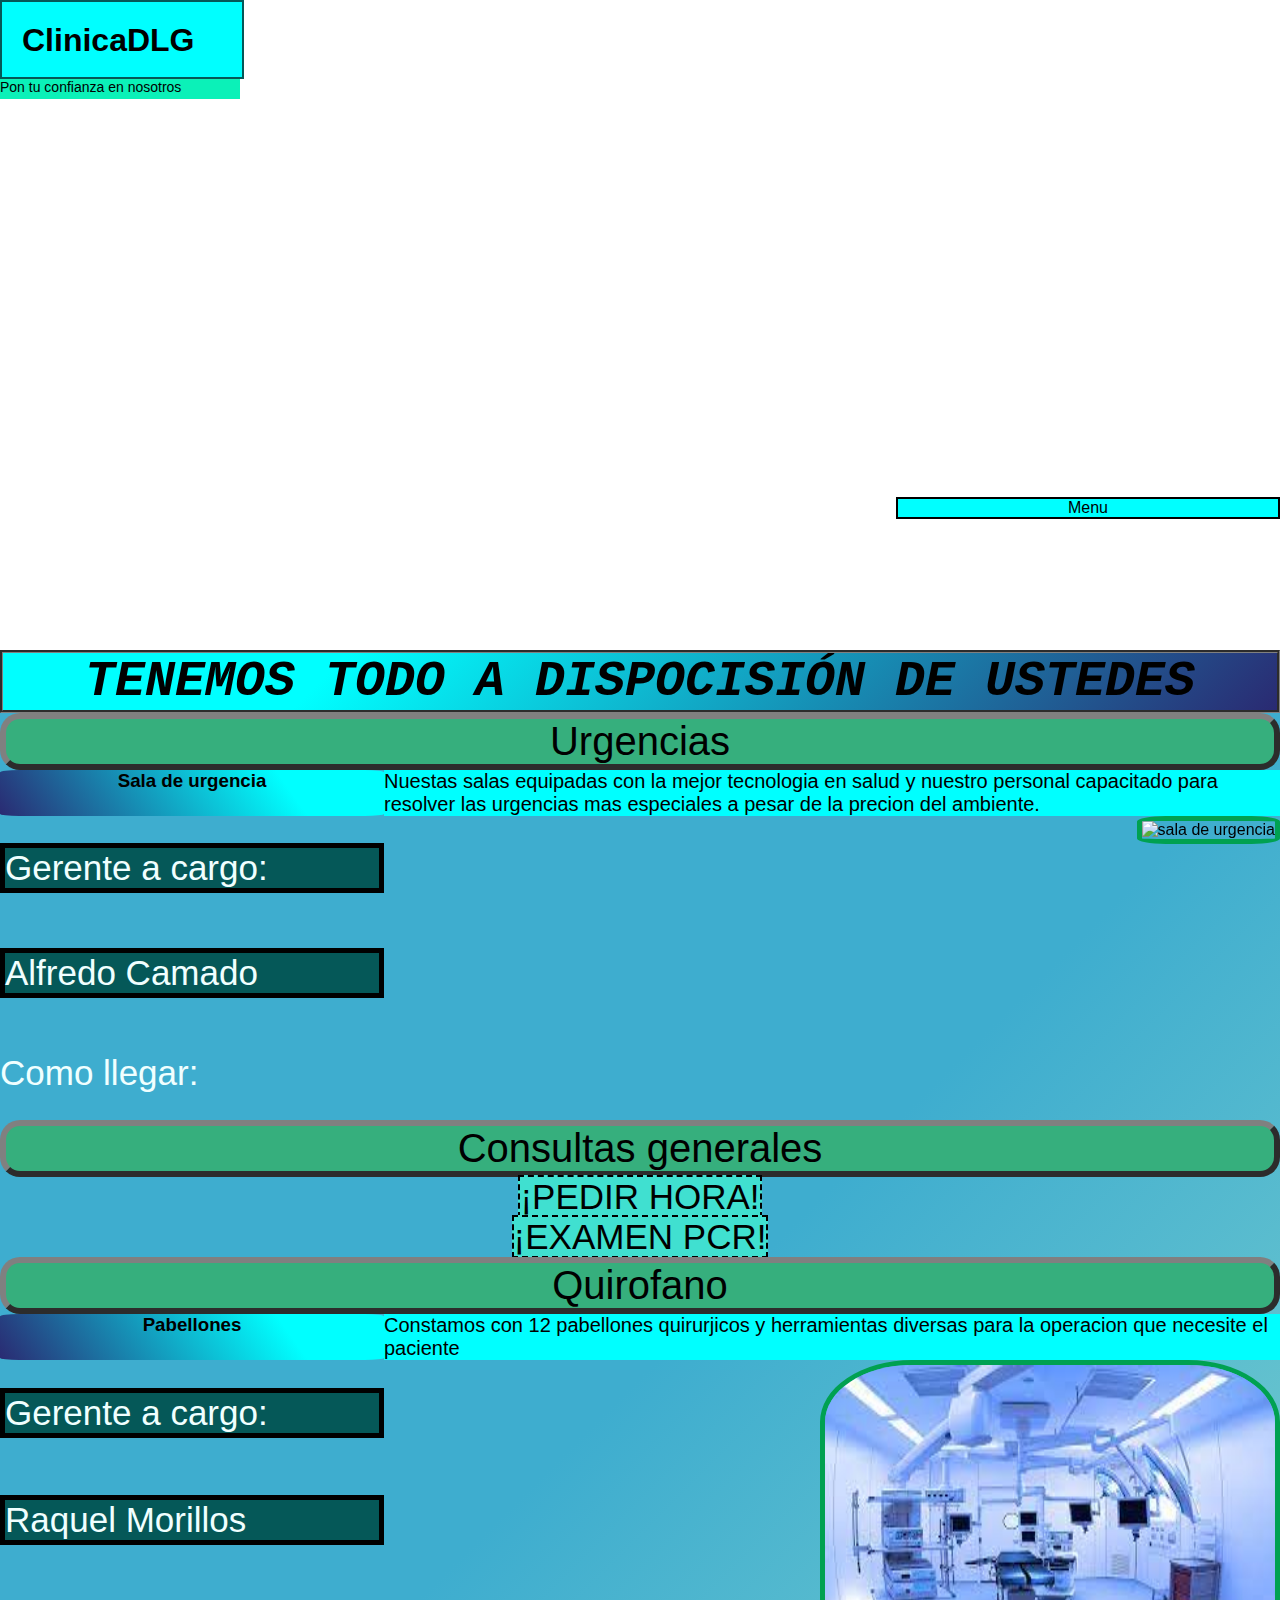
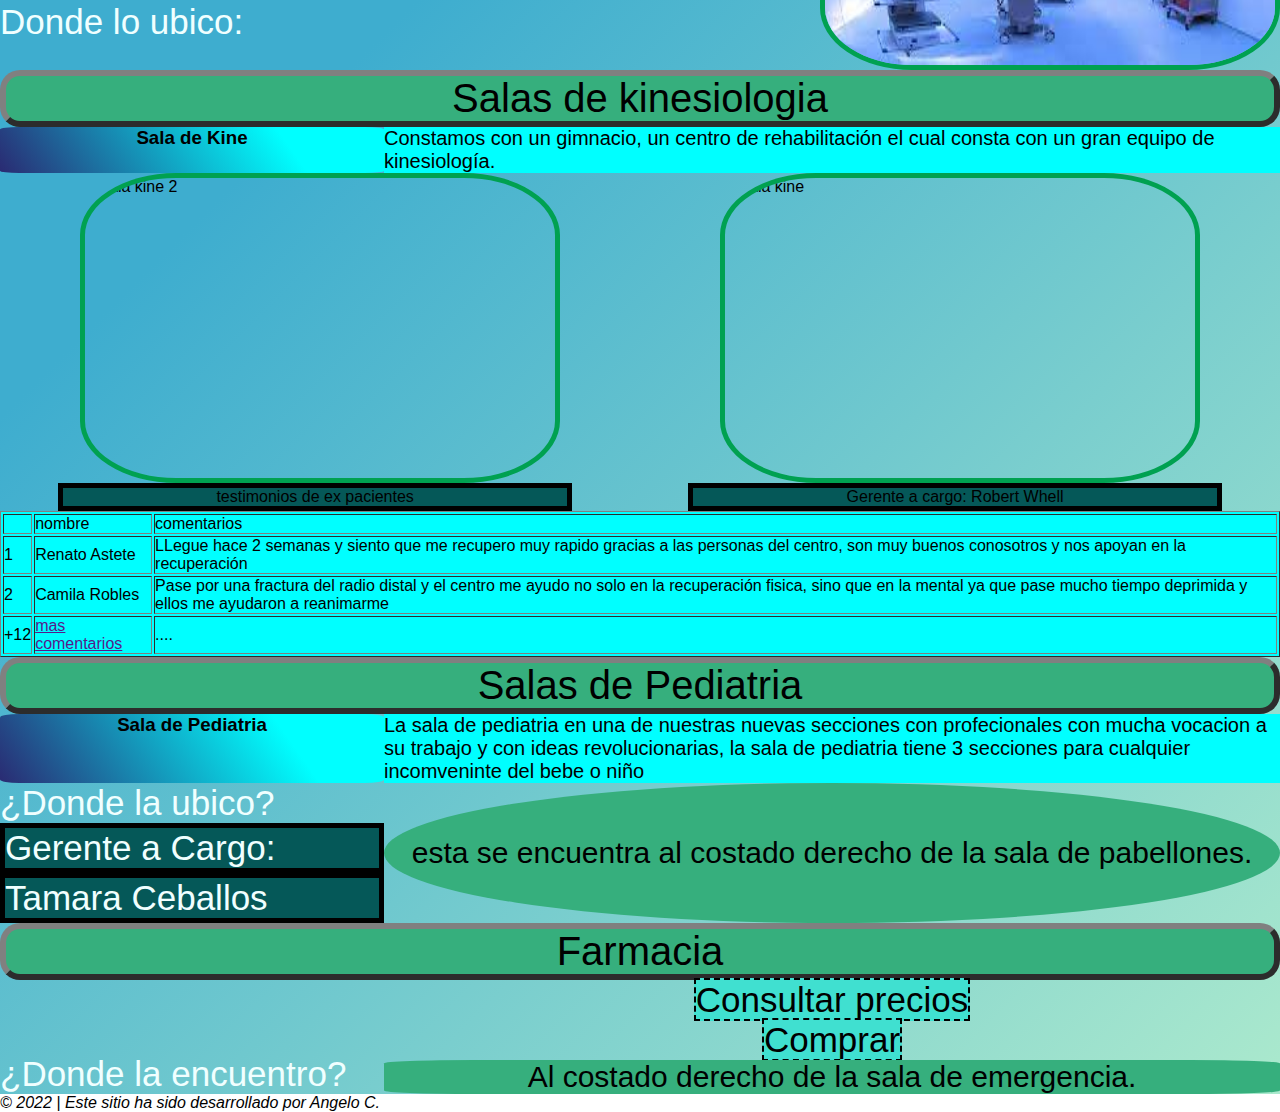
==== index.html @ a5e60bb6 "arreglando error3" ====
<!DOCTYPE html>
<html lang="en">

<head>
    <meta charset="UTF-8">
    <meta http-equiv="X-UA-Compatible" content="IE=edge">
    <meta name="viewport" content="width=device-width, initial-scale=1.0">
    <title>ClinicaDLG</title>
    <link rel="stylesheet" href="./Estilos/Estilos.css"
</head>

<body>
    <header class="fondoInicio">
        <h1>ClinicaDLG</h1>
        <p>Pon tu confianza en nosotros</p>
        <!---menu principal-->
        <nav>
            <ul id="colorMenu">
                <li class="colorAquamarine">Menu
                    <ul class="colorAquamarine">
                        <li><a href="./index.html" class="sacarLineas">INICIO</a></li>
                        <li><a href="./Paginas/contactos.html" class="sacarLineas">CONTACTOS</a></li>
                        <li><a href="./Paginas/agendar-hora.html" class="sacarLineas">AGENDAR HORA MEDICA</a></li>
                        <li><a href="./Paginas/mas-sobre-nosotros.html" class="sacarLineas">MAS SOBRE LA CLINICA</a>
                        </li>
                        <li><a href="./Paginas/farmacia-y-precios.html" class="sacarLineas">FARMACEUTICA Y
                                PRECIOS</a></li>
                    </ul>
                </li>
            </ul>
        </nav>
    </header>
    <h2>TENEMOS TODO A DISPOCISIÓN DE USTEDES</h2>
    <main class="mainGrids">

                <span class="centros" id="encabezado">Urgencias</span>
                <h3 id="descripcion">Sala de urgencia</h3>
                <article id="personas">Nuestas salas equipadas con la mejor tecnologia en salud y nuestro personal capacitado para resolver las
                 urgencias mas especiales a pesar de la precion del ambiente.</article>
                
                <ul id="parrafo">
                    <li class="destacados">Gerente a cargo:</li>
                    <ul>
                        <li class="destacados">Alfredo Camado</li>
                    </ul>
                    <p >Como llegar:</p>
                </ul>
                <ul id="contenido">
                    <li><img src="https://www.paint.org/wp-content/uploads/2020/07/JULY20_Hospital-AdobeStock_255015204_Credit-marsea.jpg"
                        alt="sala de urgencia" width="400" height="300"></li>
                        <li><iframe
                        src="https://www.google.com/maps/embed?pb=!1m18!1m12!1m3!1d3518.8911855816223!2d153.40452541079188!3d-28.11934638695799!2m3!1f0!2f0!3f0!3m2!1i1024!2i768!4f13.1!3m3!1m2!1s0x0%3A0x1fb3da3646fd7c09!2zMjjCsDA3JzA5LjciUyAxNTPCsDI0JzI0LjAiRQ!5e0!3m2!1ses!2scl!4v1643145950358!5m2!1ses!2scl"
                        width="400" height="300" style="border:0;" allowfullscreen="" loading="lazy"></iframe></li>
                </ul>
            <span class="centros" id="encabezado2">Consultas generales</span>
            <ul id="contenido2">
                <li class="alinear"><a href="./paginas-web/agendar-hora.html" class="sacarLineas2">¡PEDIR HORA!</a></li>
                <li class="alinear"><a href="./paginas-web/examenesPCR.html" class="sacarLineas2">¡EXAMEN PCR!</a></li>
            </ul>
            <span class="centros" id="encabezado3">Quirofano</span>
            
                <h3 id="descripcion3">Pabellones</h3>
                <article id="personas3">Constamos con 12 pabellones quirurjicos y herramientas diversas para la operacion que necesite el
                paciente</article>
            <ul id="parrafo3">
                <li class="destacados">Gerente a cargo:</li>
                    <ul>
                         <li class="destacados">Raquel Morillos</li>
                    </ul>
                
                <span>Donde lo ubico:</span>
            </ul>
            <ul id="contenido3">
                <img src="./Fuentes_Imagenes/quirofano.png" alt="Quirofano" width="450" height="300">
                
                <iframe
                    src="https://www.google.com/maps/embed?pb=!1m18!1m12!1m3!1d3518.870972789252!2d153.4042149505138!3d-28.119962251315517!2m3!1f0!2f0!3f0!3m2!1i1024!2i768!4f13.1!3m3!1m2!1s0x0%3A0xe879a691892536d3!2zMjjCsDA3JzExLjkiUyAxNTPCsDI0JzIzLjEiRQ!5e0!3m2!1ses!2scl!4v1643147171678!5m2!1ses!2scl"
                    width="400" height="300" style="border:0;" allowfullscreen="" loading="lazy"></iframe>

            </ul>
            <span class="centros" id="encabezado4">Salas de kinesiologia</span> 
            
                <h3 id="decripcion4">Sala de Kine</h3>
                <article id="personas4">Constamos con un gimnacio, un centro de rehabilitación el cual consta con un gran equipo de
                kinesiología.</article>
                <ul id="contenido4">
                    <img src="https://encrypted-tbn0.gstatic.com/images?q=tbn:ANd9GcQmyXYmVH_eN32grLqUB4MfionyhhUzba_grw&usqp=CAU"
                        alt="sala kine" width="470" height="300">
                    <img src="https://encrypted-tbn0.gstatic.com/images?q=tbn:ANd9GcQICpiOuoZbo9V3OL02ICLgoBtypxlWpApBXw&usqp=CAU"
                        alt="sala kine 2" width="470" height="300">
                    <p id="pading" class="destacados">Gerente a cargo:
                            <span>Robert Whell</span></p>
                    <p id="pading" class="destacados">testimonios de ex pacientes</p>
                    
                    <table border="1" class="colorAquamarine">
                        <tr>
                            <td></td>
                            <td>nombre</td>
                            <td>comentarios</td>
                        </tr>
                        <tr>
                            <td>1</td>
                            <td>Renato Astete</td>
                            <td>LLegue hace 2 semanas y siento que me recupero muy rapido gracias a las personas del centro,
                                son
                                muy buenos conosotros
                                y nos apoyan en la recuperación</td>
                        </tr>
                        <tr>
                            <td>2</td>
                            <td>Camila Robles</td>
                            <td>Pase por una fractura del radio distal y el centro me ayudo no solo en la recuperación
                                fisica,
                                sino que
                                en la mental ya que pase mucho tiempo deprimida y ellos me ayudaron a reanimarme</td>
                        </tr>
                        <tr>
                            <td>+12</td>
                            <td><a href="">mas comentarios</a></td>
                            <td>....</td>
                        </tr>
                    </table>
                </ul>
            <span class="centros" id="encabezado5">Salas de Pediatria</span>
            
                <h3 id="descripcion5">Sala de Pediatria</h3>
                <ul id="parrafo5"><span>¿Donde la ubico?</span>
                    <span class="destacados">Gerente a Cargo:</span>
                            <p class="destacados">Tamara Ceballos</p>
                </ul>
                <aticle id="personas5">La sala de pediatria en una de nuestras nuevas secciones con profecionales con mucha vocacion a su
                trabajo y
                con ideas revolucionarias,
                la sala de pediatria tiene 3 secciones para cualquier incomveninte del bebe o niño</aticle>
            <ul id="contenido5">   
                <li>esta se encuentra al costado derecho de la sala de pabellones.</li>
            </ul>
            <span class="centros" id="encabezado6">Farmacia</span>
                <span id="parrafo6">¿Donde la encuentro?</span>
            <ul id="contenido6">
                <li class="alinear"><a href="./paginas-web/farmacias-y-precios.html" class="sacarLineas2">Consultar
                        precios</a></li>
                <li class="alinear"><a href="./paginas-web/farmacias-y-precios.html" class="sacarLineas2">Comprar</a>
                </li>
                <li class="fondoVerde">Al costado derecho de la sala de emergencia.</li>
            </ul>
    </main>
    <footer>
        <em>© 2022 | Este sitio ha sido desarrollado por Angelo C.</em>
    </footer>

</body>

</html>
---- Estilos/Estilos.css ----
/*Generales*/
*{
    font-family: sans-serif;
    margin: 0;

    padding: 0;
}
@font-face{
    font-family: Candylicious, cursive, sans-serif;
    src: url(./Fuentes/candylicious.zip) 
}
/*Media queries*/
/*DESCKTOP*/
@media (min-width: 1024px){
    .mainGrids{
    background-color: #abe9cd;
    background-image: linear-gradient(315deg, #abe9cd 0%, #3eadcf 60%);
    display:grid;
    grid-template-areas: 
    "cabeza      cabeza     cabeza"
    "area        texto      texto"
    "base        contenido  contenido"
    "cabeza2     cabeza2    cabeza2"
    "contenido2  contenido2 contenido2"
    "cabeza3     cabeza3    cabeza3"
    "area3       texto3     texto3"
    "base3       contenido3 contenido3"
    "cabeza4     cabeza4    cabeza4"
    "area4       texto4     texto4"
    "contenido4  contenido4 contenido4"
    "cabeza5     cabeza5    cabeza5"
    "area5       texto5     texto5"
    "base5       contenido5 contenido5"
    "cabeza6     cabeza6    cabeza6"
    "base6       contenido6 contenido6"
    ;
    grid-template-columns: 30% 40% 30%;
    grid-template-rows:      auto
}
#encabezado{
    grid-area:cabeza;}
#descripcion{
    grid-area:area;
}
#parrafo{
    grid-area:base;
    list-style-type: none;
    display: flex;
    flex-direction: column;
    justify-content: space-around;
    color: azure;
    font-size: 35px;}
#personas{
    grid-area:texto;
    font-size: 20px;
    background-color: #00ffff;
    font-family: 'Franklin Gothic Medium', 'Arial Narrow', Arial, sans-serif;
    
    }
#contenido{
    grid-area:contenido;
    list-style-type: none;
    display: flex;
    flex-flow: row-reverse;
}  
/* fila 2*/
#encabezado2{
    grid-area:cabeza2;}
#contenido2{
    grid-area:contenido2;
    }
/*fila 3*/
#encabezado3{
    grid-area:cabeza3;}
#descripcion3{
    grid-area:area3;}
#parrafo3{
    grid-area:base3;
    list-style-type: none;
    display: flex;
    flex-direction: column;
    justify-content: space-around;
    color: azure;
    font-size: 35px;}
#personas3{
    grid-area:texto3;
    font-size: 20px;
    background-color: #00ffff;
    font-family: 'Franklin Gothic Medium', 'Arial Narrow', Arial, sans-serif;}
#contenido3{
    grid-area:contenido3;
    list-style-type: none;
    display: flex;
    flex-flow: row-reverse}
/*fila 4 */
#encabezado4{
    grid-area:cabeza4;}
#descripcion4{
    grid-area:area4;}
#personas4{
    grid-area:texto4;
    font-size: 20px;
    background-color: #00ffff;
    font-family: 'Franklin Gothic Medium', 'Arial Narrow', Arial, sans-serif;}
#contenido4{
    grid-area:contenido4;
    display: flex;
    flex-flow: row-reverse wrap;
    justify-content: space-around;}
/* fila 5 */
#encabezado5{
    grid-area:cabeza5;}
#descripcion5{
    grid-area:area5;}
#parrafo5{
    grid-area:base5;
    list-style-type: none;
    display: flex;
    flex-direction: column;
    justify-content: space-around;
    color: azure;
    font-size: 35px;
}
#personas5{
    grid-area:texto5;
    font-size: 20px;
    background-color: #00ffff;
    font-family: 'Franklin Gothic Medium', 'Arial Narrow', Arial, sans-serif;}
#contenido5{
    grid-area:contenido5;
    display: flex;
    justify-content:center;
    background-color: #36af7d;
    font-size: 30px;
    border-radius: 50%;
    align-items: center;
    list-style-type: none;}
/* fila 6 */
#encabezado6{
    grid-area:cabeza6;}
#parrafo6{
    grid-area:base6;
    display: flex;
    align-items: flex-end;
    color: azure;
    font-size: 35px;}
#contenido6{
     grid-area:contenido6;
     display: flex;
     flex-flow: column;
     justify-content:center;
     list-style-type: none;
    text-align: center;}}
                /**********TABLET**************/
@media (min-width: 481px) and (max-width: 1023px){
    .mainGrids{
        background-color: #abe9cd;
        background-image: linear-gradient(315deg, #abe9cd 0%, #3eadcf 60%);
        display:grid;
        grid-template-areas:
            "cabeza     cabeza"
            "area       texto"
            "base       contenido"
            "cabeza2    cabeza2"
            "contenido2 contenido2"
            "cabeza3    cabeza3"
            "area3      texto3"
            "base3      contenido3"
            "cabeza4    cabeza4"
            "area4      texto4"
            "contenido4 contenido4"
            "cabeza5    cabeza5"
            "area5      texto5"
            "base5      contenido5"
            "cabeza6    cabeza6"
            "base6      contenido6"
        ;
        grid-template-columns: 40% 60%;
        grid-template-rows:    auto
    }
    /* fila 1*/
    #encabezado{
        grid-area:cabeza;}
    #descripcion{
        grid-area:area;
    }
    #parrafo{
        grid-area:base;
        list-style-type: none;
        display: flex;
        flex-direction: column;
        justify-content: space-around;
        color: azure;
        font-size: 35px;}
    #personas{
        grid-area:texto;
        font-size: 20px;
        background-color: #00ffff;
        font-family: 'Franklin Gothic Medium', 'Arial Narrow', Arial, sans-serif;
        
        }
    #contenido{
        grid-area:contenido;
        list-style-type: none;
        display: flex;
        flex-flow: column;
    }  
    /* fila 2*/
    #encabezado2{
        grid-area:cabeza2;}
    #contenido2{
        grid-area:contenido2;
        }
    /*fila 3*/
    #encabezado3{
        grid-area:cabeza3;}
    #descripcion3{
        grid-area:area3;}
    #parrafo3{
        grid-area:base3;
        list-style-type: none;
        display: flex;
        flex-direction: column;
        justify-content: space-around;
        color: azure;
        font-size: 35px;}
    #personas3{
        grid-area:texto3;
        font-size: 20px;
        background-color: #00ffff;
        font-family: 'Franklin Gothic Medium', 'Arial Narrow', Arial, sans-serif;}
    #contenido3{
        grid-area:contenido3;
        list-style-type: none;
        display: flex;
        flex-flow: column;
        align-items: center;}
    /*fila 4 */
    #encabezado4{
        grid-area:cabeza4;}
    #descripcion4{
        grid-area:area4;}
    #personas4{
        grid-area:texto4;
        font-size: 20px;
        background-color: #00ffff;
        text-align: center;
        font-family: 'Franklin Gothic Medium', 'Arial Narrow', Arial, sans-serif;}
    #contenido4{
        grid-area:contenido4;
        display: flex;
        flex-flow: column;
        justify-content: center ;
        align-items: center;}
    /* fila 5 */
    #encabezado5{
        grid-area:cabeza5;}
    #descripcion5{
        grid-area:area5;}
    #parrafo5{
        grid-area:base5;
        list-style-type: none;
        display: flex;
        flex-direction: column-reverse;
        color: azure;
        font-size: 35px;
    }
    #personas5{
        grid-area:texto5;
        font-size: 20px;
        background-color: #00ffff;
        text-align: center;
        font-family: 'Franklin Gothic Medium', 'Arial Narrow', Arial, sans-serif;}
    #contenido5{
        grid-area:contenido5;
        display: flex;
        justify-content:center;
        background-color: #36af7d;
        font-size: 25px;
        border-radius: 50%;
        align-items: center;
        text-align: center;
        list-style-type: none;
        }
    /* fila 6 */
    #encabezado6{
        grid-area:cabeza6;}
    #parrafo6{
        grid-area:base6;
        display: flex;
        align-items: flex-end;
        color: azure;
        font-size: 35px;}
    #contenido6{
         grid-area:contenido6;
         display: flex;
         flex-flow: column;
         justify-content:center;
         list-style-type: none;
        text-align: center;}
}
/*SMARTPHONE*/
@media (max-width: 480px){
    .mainGrids{
        background-color: #abe9cd;
        background-image: linear-gradient(315deg, #abe9cd 0%, #3eadcf 60%);
        display:grid;
        grid-template-areas:
            "cabeza     cabeza"
            "area       texto"
            "base       base"
            "contenido  contenido"
            "cabeza2    cabeza2"
            "contenido2 contenido2"
            "cabeza3    cabeza3"
            "area3      texto3"
            "base3      base3"
            "contenido3 contenido3"
            "cabeza4    cabeza4"
            "area4      texto4"
            "contenido4 contenido4"
            "cabeza5    cabeza5"
            "area5      texto5"
            "base5      base5"
            "contenido5 contenido5"
            "cabeza6    cabeza6"
            "base6      base6"
            "contenido6 contenido6"
        ;
        grid-template-columns: 40% 60%;
        grid-template-rows:    auto
    }
    /* fila 1*/
    #encabezado{
        grid-area:cabeza;}
    #descripcion{
        grid-area:area;
    }
    #parrafo{
        grid-area:base;
        list-style-type: none;
        display: flex;
        flex-direction: column;
        justify-content: space-around;
        color: azure;
        font-size: 35px;}
    #personas{
        grid-area:texto;
        font-size: 20px;
        background-color: #00ffff;
        font-family: 'Franklin Gothic Medium', 'Arial Narrow', Arial, sans-serif;
        
        }
    #contenido{
        grid-area:contenido;
        list-style-type: none;
        display: flex;
        flex-flow: column-reverse;
        align-items: center;
    }  
    /* fila 2*/
    #encabezado2{
        grid-area:cabeza2;}
    #contenido2{
        grid-area:contenido2;
        }
    /*fila 3*/
    #encabezado3{
        grid-area:cabeza3;}
    #descripcion3{
        grid-area:area3;}
    #parrafo3{
        grid-area:base3;
        list-style-type: none;
        display: flex;
        flex-direction: column;
        justify-content: space-around;
        color: azure;
        font-size: 35px;}
    #personas3{
        grid-area:texto3;
        font-size: 20px;
        background-color: #00ffff;
        font-family: 'Franklin Gothic Medium', 'Arial Narrow', Arial, sans-serif;}
    #contenido3{
        grid-area:contenido3;
        list-style-type: none;
        display: flex;
        flex-flow: column-reverse;
        align-items: center;}
    /*fila 4 */
    #encabezado4{
        grid-area:cabeza4;}
    #descripcion4{
        grid-area:area4;}
    #personas4{
        grid-area:texto4;
        font-size: 20px;
        background-color: #00ffff;
        text-align: center;
        font-family: 'Franklin Gothic Medium', 'Arial Narrow', Arial, sans-serif;}
    #contenido4{
        grid-area:contenido4;
        display: flex;
        flex-flow: column;
        justify-content: center ;
        align-items: center;}
    /* fila 5 */
    #encabezado5{
        grid-area:cabeza5;}
    #descripcion5{
        grid-area:area5;}
    #parrafo5{
        grid-area:base5;
        list-style-type: none;
        display: flex;
        flex-direction: column-reverse;
        color: azure;
        font-size: 35px;
    }
    #personas5{
        grid-area:texto5;
        font-size: 20px;
        background-color: #00ffff;
        text-align: center;
        font-family: 'Franklin Gothic Medium', 'Arial Narrow', Arial, sans-serif;}
    #contenido5{
        grid-area:contenido5;
        display: flex;
        justify-content:center;
        background-color: #36af7d;
        font-size: 25px;
        border-radius: 20%;
        align-items: center;
        text-align: center;
        list-style-type: none;
        }
    /* fila 6 */
    #encabezado6{
        grid-area:cabeza6;}
    #parrafo6{
        grid-area:base6;
        display: flex;
        align-items: flex-end;
        color: azure;
        font-size: 35px;}
    #contenido6{
         grid-area:contenido6;
         display: flex;
         flex-flow: column-reverse;
         justify-content:center;
         list-style-type: none;
        text-align: center;}
}    

/*Estilos a etiquetas*/
h1{
    background-color: #00ffff;
    width: 200px;
    height: 35px;
    border: 10px black; 
    padding: 20px;
    margin: 0px;
    border:solid 2px #055858;
}
header{
    width: 100%;
    height: 650px;
}
header p{
    background-color: #0bf1b8;
    width: 240px;
    height: 20px;
    margin-top: 0px;
    font-size: 14px;
    font-family: 'candylicious', 'Gill Sans MT', Calibri, 'Trebuchet MS', sans-serif
}
nav{
    text-align: center;
    padding-left: 70%;
    padding-top: 30vh;
    margin-top: 10%;
    
}
nav ul{
    list-style-type: none;
    border: 0px;
    margin-top: 0px;
    padding-left: 0px;
    background-color: azure;
}
nav ul li{
    border: solid 2px black;
    
    
}
h2{
    text-align: center;
    font-style: oblique;
    font-family: 'Courier New', Courier, monospace;
    font-size: 50px;
    
    border:groove 3px gray;
    background-color: #2a2a72;
    background-image: linear-gradient(315deg, #2a2a72 0%, #00ffff 74%);
}
h3{
    background-color: #00ffff;
    
    text-align: center;
    border-radius: 5%;
    background-color: #2a2a72;
    background-image: linear-gradient(55deg, #2a2a72 0%, #00ffff 74%);}

iframe{
    border-radius: 20%;
}
img{
    border-radius: 20%;
    border: solid 5px #00a151;
}
/*Menu desplegable*/
#colorMenu li:hover{
    background-color: #00a151;
    color: white;
    
}
#colorMenu li a:hover{
    color: white;
}
#colorMenu>li ul{
    display: none
}
#colorMenu li:hover>ul{
    display: block;
}
/*Mejora visual links*/
.sacarLineas{
    text-decoration: none;
    color: black;
}
.sacarLineas2{
    text-decoration: none;
    color: black;
    list-style-type: none;
    background-color: turquoise;
    font-size: 35px;
    font-family: fantasy, sans-serif;
    border: dashed 2px;
}
.centros{
    text-align: center;
    font-size: 40px;
    background-color: #36af7d;
    padding-right: 15%;
    padding-left: 15%;
    border-radius: 20px;
    border: outset 6px gray;
    
}
.alinear{
    text-align: center;
    list-style-type: none;
    background-repeat: no-repeat;
    background-image: url(./imagenes/arrow-blue.gif);
    background-size: 60px;
    background-position: 0 60% 0 40%;
}
.destacados{
    background-color:#055858;
    font-family: 'Franklin Gothic Medium', 'Arial Narrow', Arial, sans-serif;
    border: solid 5px black;}

/*Fondos de Pagina Web*/
.fondoInicio{
    background-image: url(https://www.agi-architects.com/blog/wp-content/uploads/2018/02/1130_Exterior_atardecer_beige-768x450.jpg);
    background-repeat: no-repeat;
    background-size: cover;
    background-position: center;
}
/*otros*/
.colorAquamarine{
    background-color: #00ffff;
}
.fondoVerde{
    background-color: #36af7d;
    font-size: 30px;
    border-radius: 10%;   
}
#pading{
    padding: 0 12% 0 12%;
}
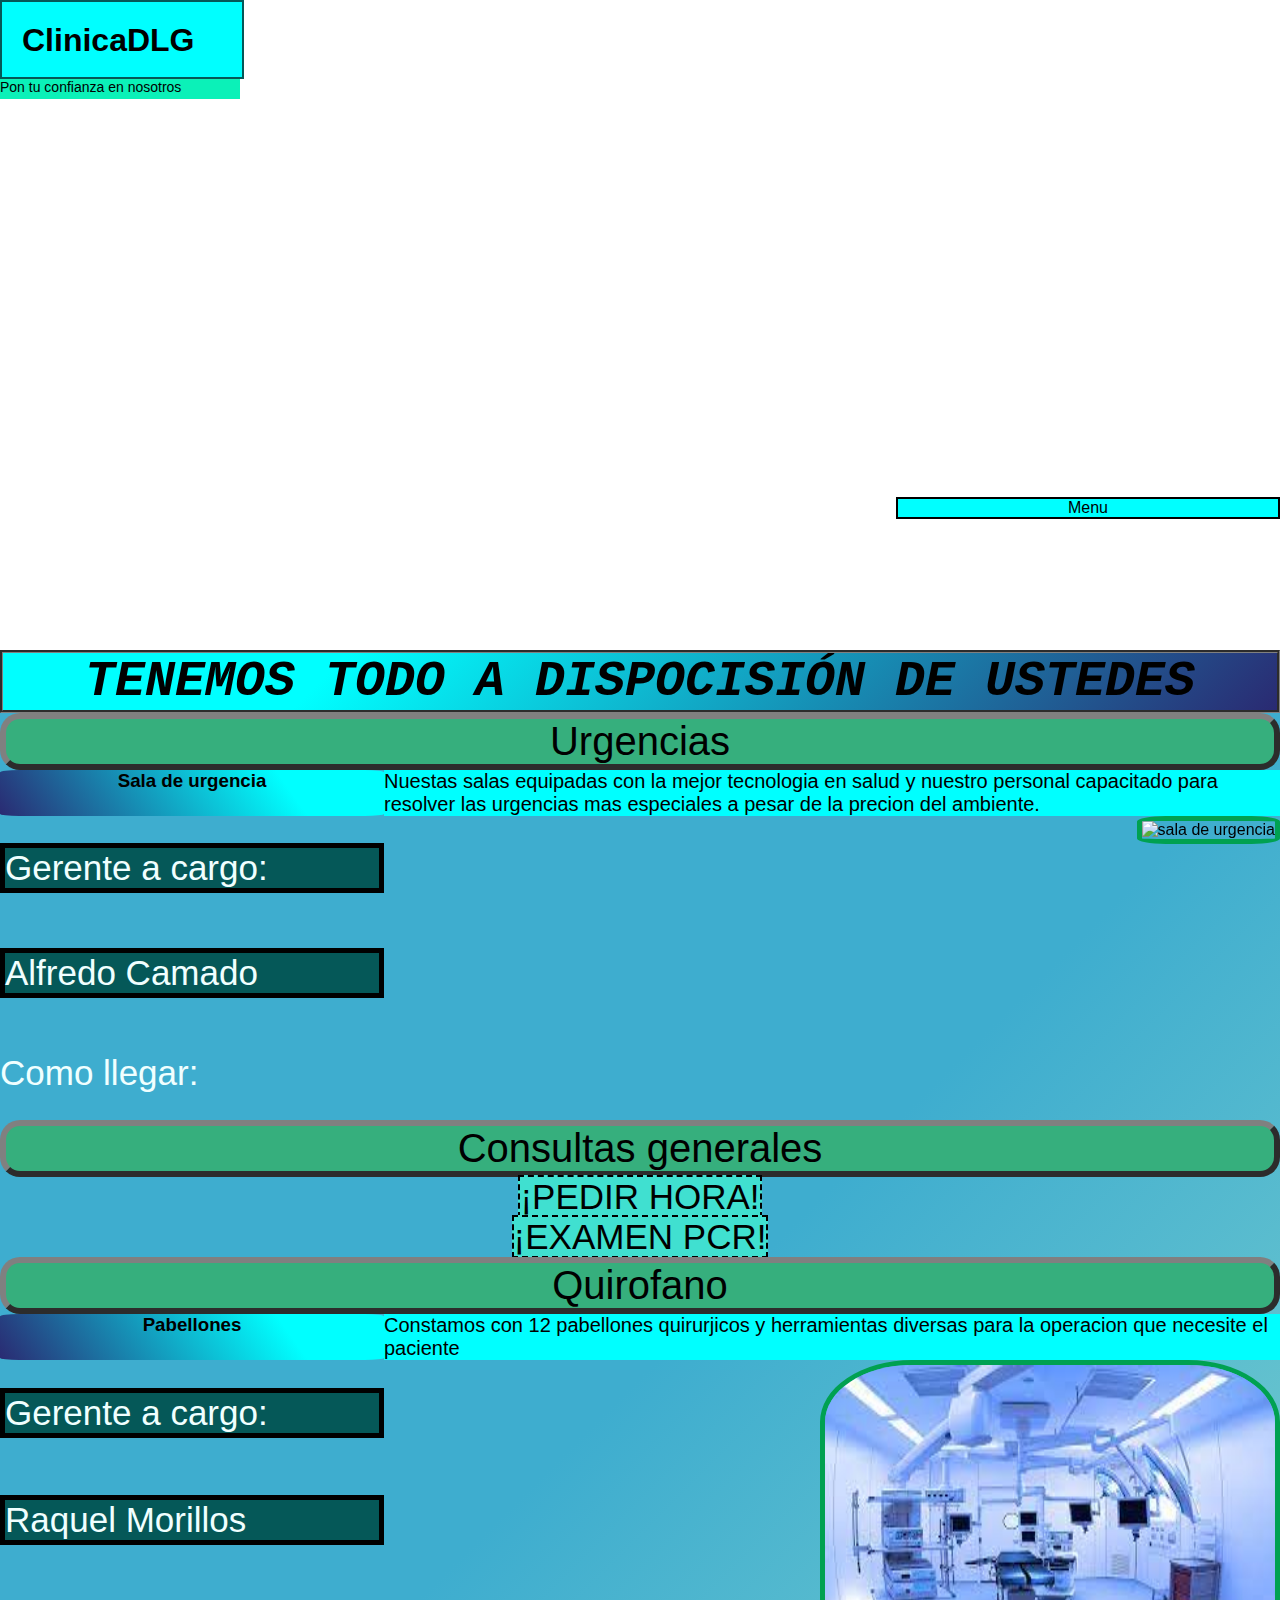
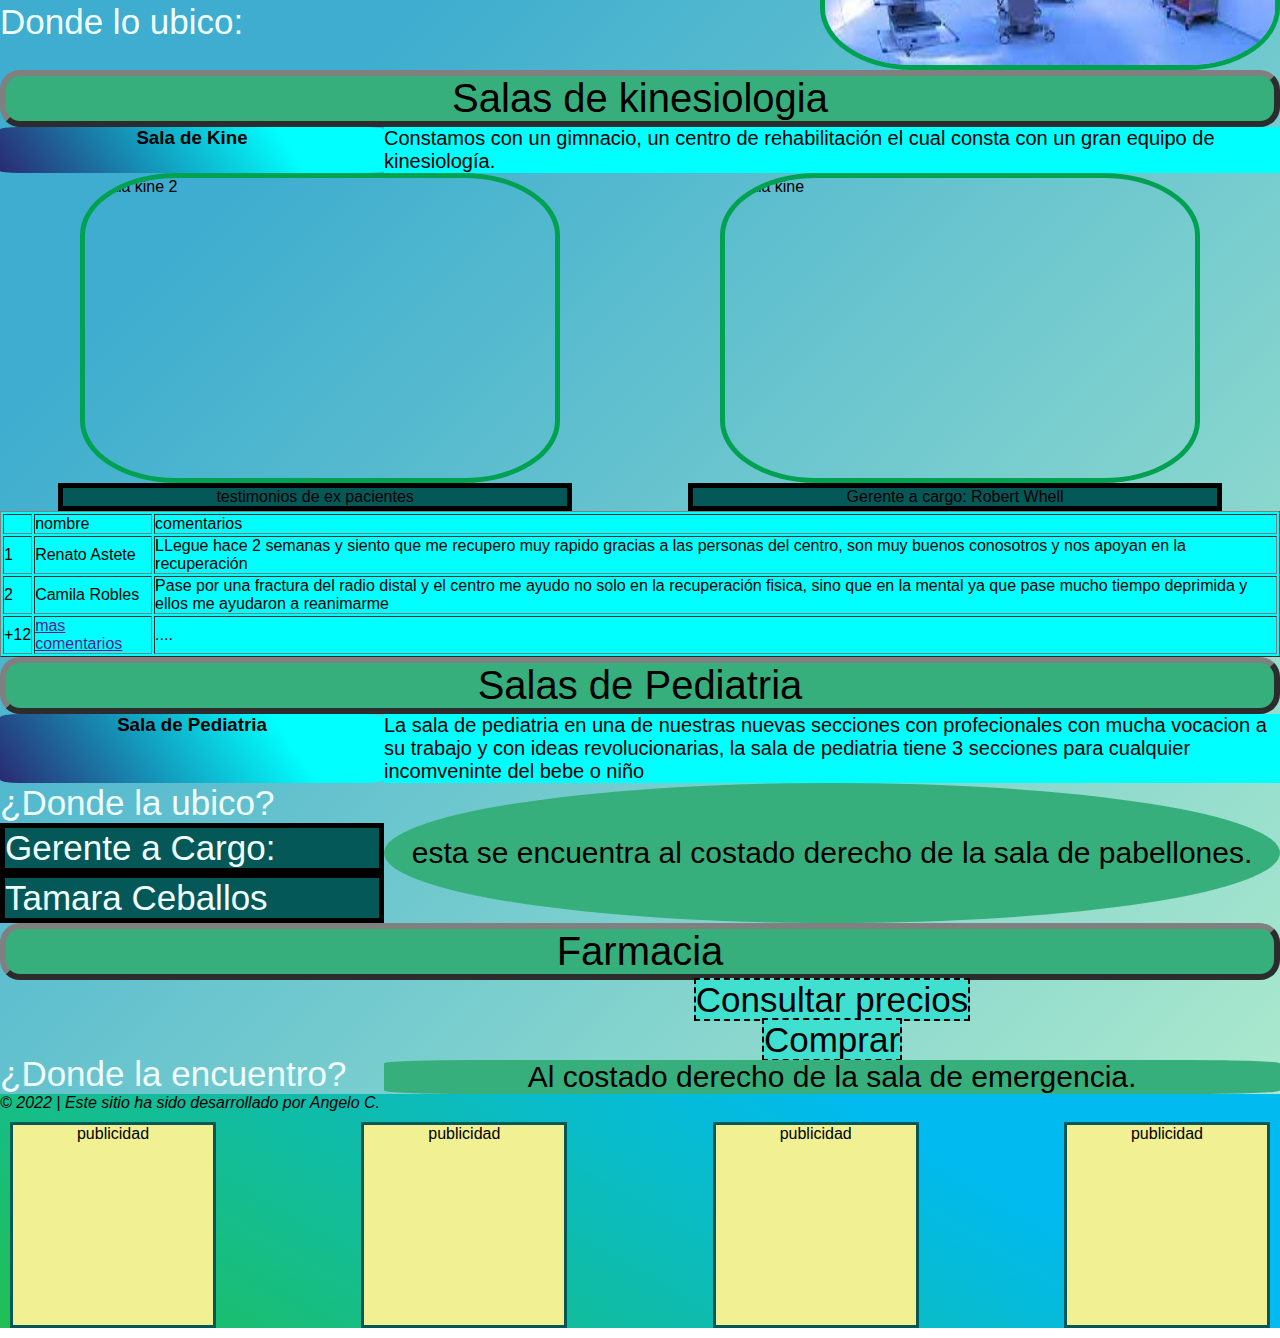
==== commit ef336be3: "responsive completo1" ====
--- a/index.html
+++ b/index.html
@@ -6,7 +6,7 @@
     <meta http-equiv="X-UA-Compatible" content="IE=edge">
     <meta name="viewport" content="width=device-width, initial-scale=1.0">
     <title>ClinicaDLG</title>
-    <link rel="stylesheet" href="./Estilos/Estilos.css"
+    <link rel="stylesheet" href="./Estilos/Estilos.css">
 </head>
 
 <body>
@@ -22,7 +22,6 @@
                         <li><a href="./Paginas/contactos.html" class="sacarLineas">CONTACTOS</a></li>
                         <li><a href="./Paginas/agendar-hora.html" class="sacarLineas">AGENDAR HORA MEDICA</a></li>
                         <li><a href="./Paginas/mas-sobre-nosotros.html" class="sacarLineas">MAS SOBRE LA CLINICA</a>
-                        </li>
                         <li><a href="./Paginas/farmacia-y-precios.html" class="sacarLineas">FARMACEUTICA Y
                                 PRECIOS</a></li>
                     </ul>
@@ -54,8 +53,8 @@
                 </ul>
             <span class="centros" id="encabezado2">Consultas generales</span>
             <ul id="contenido2">
-                <li class="alinear"><a href="./paginas-web/agendar-hora.html" class="sacarLineas2">¡PEDIR HORA!</a></li>
-                <li class="alinear"><a href="./paginas-web/examenesPCR.html" class="sacarLineas2">¡EXAMEN PCR!</a></li>
+                <li class="alinear"><a href="./paginas/agendar-hora.html" class="sacarLineas2">¡PEDIR HORA!</a></li>
+                <li class="alinear"><a href="./paginas/examenespcr.html" class="sacarLineas2">¡EXAMEN PCR!</a></li>
             </ul>
             <span class="centros" id="encabezado3">Quirofano</span>
             
@@ -138,17 +137,19 @@
             <span class="centros" id="encabezado6">Farmacia</span>
                 <span id="parrafo6">¿Donde la encuentro?</span>
             <ul id="contenido6">
-                <li class="alinear"><a href="./paginas-web/farmacias-y-precios.html" class="sacarLineas2">Consultar
+                <li class="alinear"><a href="./Paginas/farmacia-y-precios.html" class="sacarLineas2">Consultar
                         precios</a></li>
-                <li class="alinear"><a href="./paginas-web/farmacias-y-precios.html" class="sacarLineas2">Comprar</a>
+                <li class="alinear"><a href="./Paginas/farmacia-y-precios.html" class="sacarLineas2">Comprar</a>
                 </li>
                 <li class="fondoVerde">Al costado derecho de la sala de emergencia.</li>
             </ul>
     </main>
     <footer>
         <em>© 2022 | Este sitio ha sido desarrollado por Angelo C.</em>
+        <article class="publicidad"><div>publicidad</div> 
+            <div>publicidad</div> <div>publicidad</div> <div>publicidad</div> </article>
     </footer>
 
 </body>
 
-</html>+</html>
--- a/Estilos/Estilos.css
+++ b/Estilos/Estilos.css
@@ -519,7 +519,17 @@
     border-radius: 20%;
     border: solid 5px #00a151;
 }
-/*Menu desplegable*/
+footer{
+    background-color: #20bf55;
+    background-image: linear-gradient(30deg, #20bf55 0%, #01baef 74%);   
+}
+div{
+    height: 200px;
+    width: 200px;
+    background-color: rgb(241, 241, 148);
+    border: solid #055858; 
+}
+/*Menu desplegable*/ 
 #colorMenu li:hover{
     background-color: #00a151;
     color: white;
@@ -589,4 +599,11 @@
 }
 #pading{
     padding: 0 12% 0 12%;
-}+}
+.publicidad{
+    display: flex;
+    flex-flow: row nowrap;
+    margin: 10px;
+    justify-content: space-between;
+    text-align: center;
+    }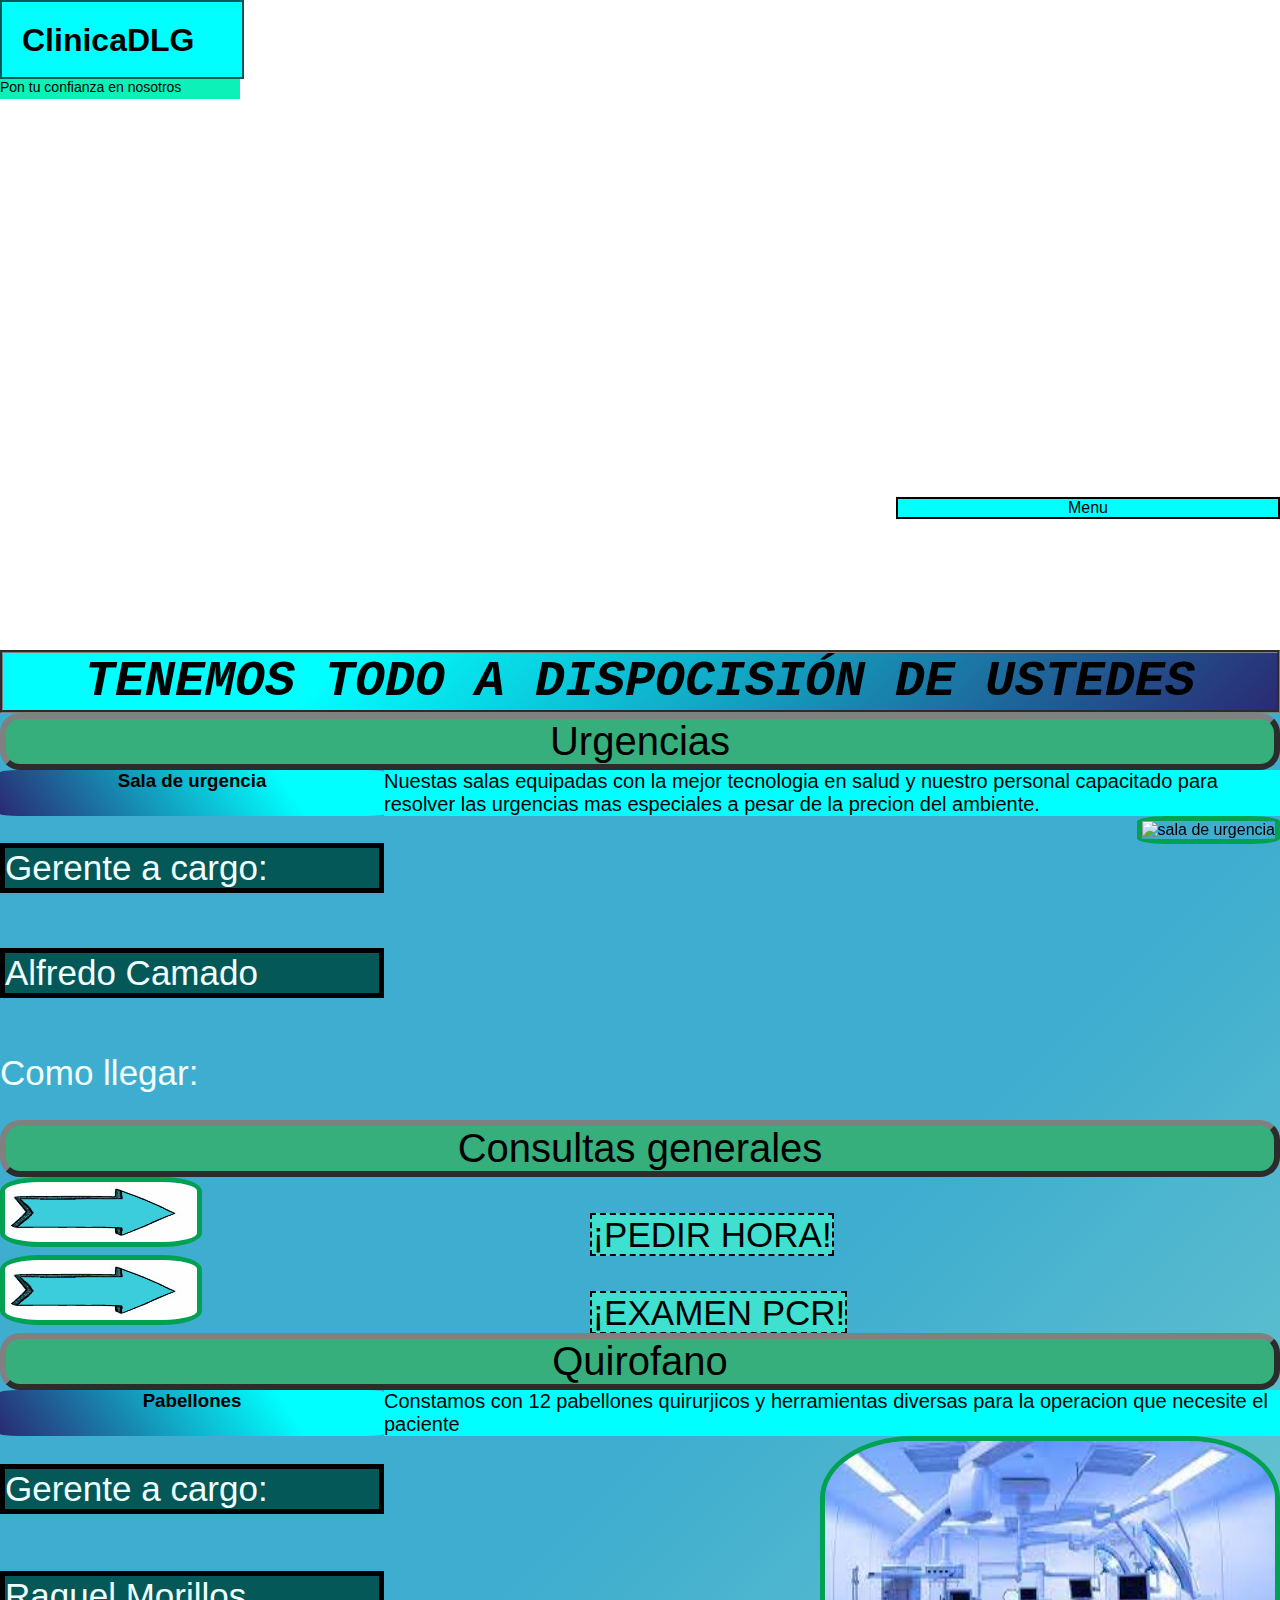
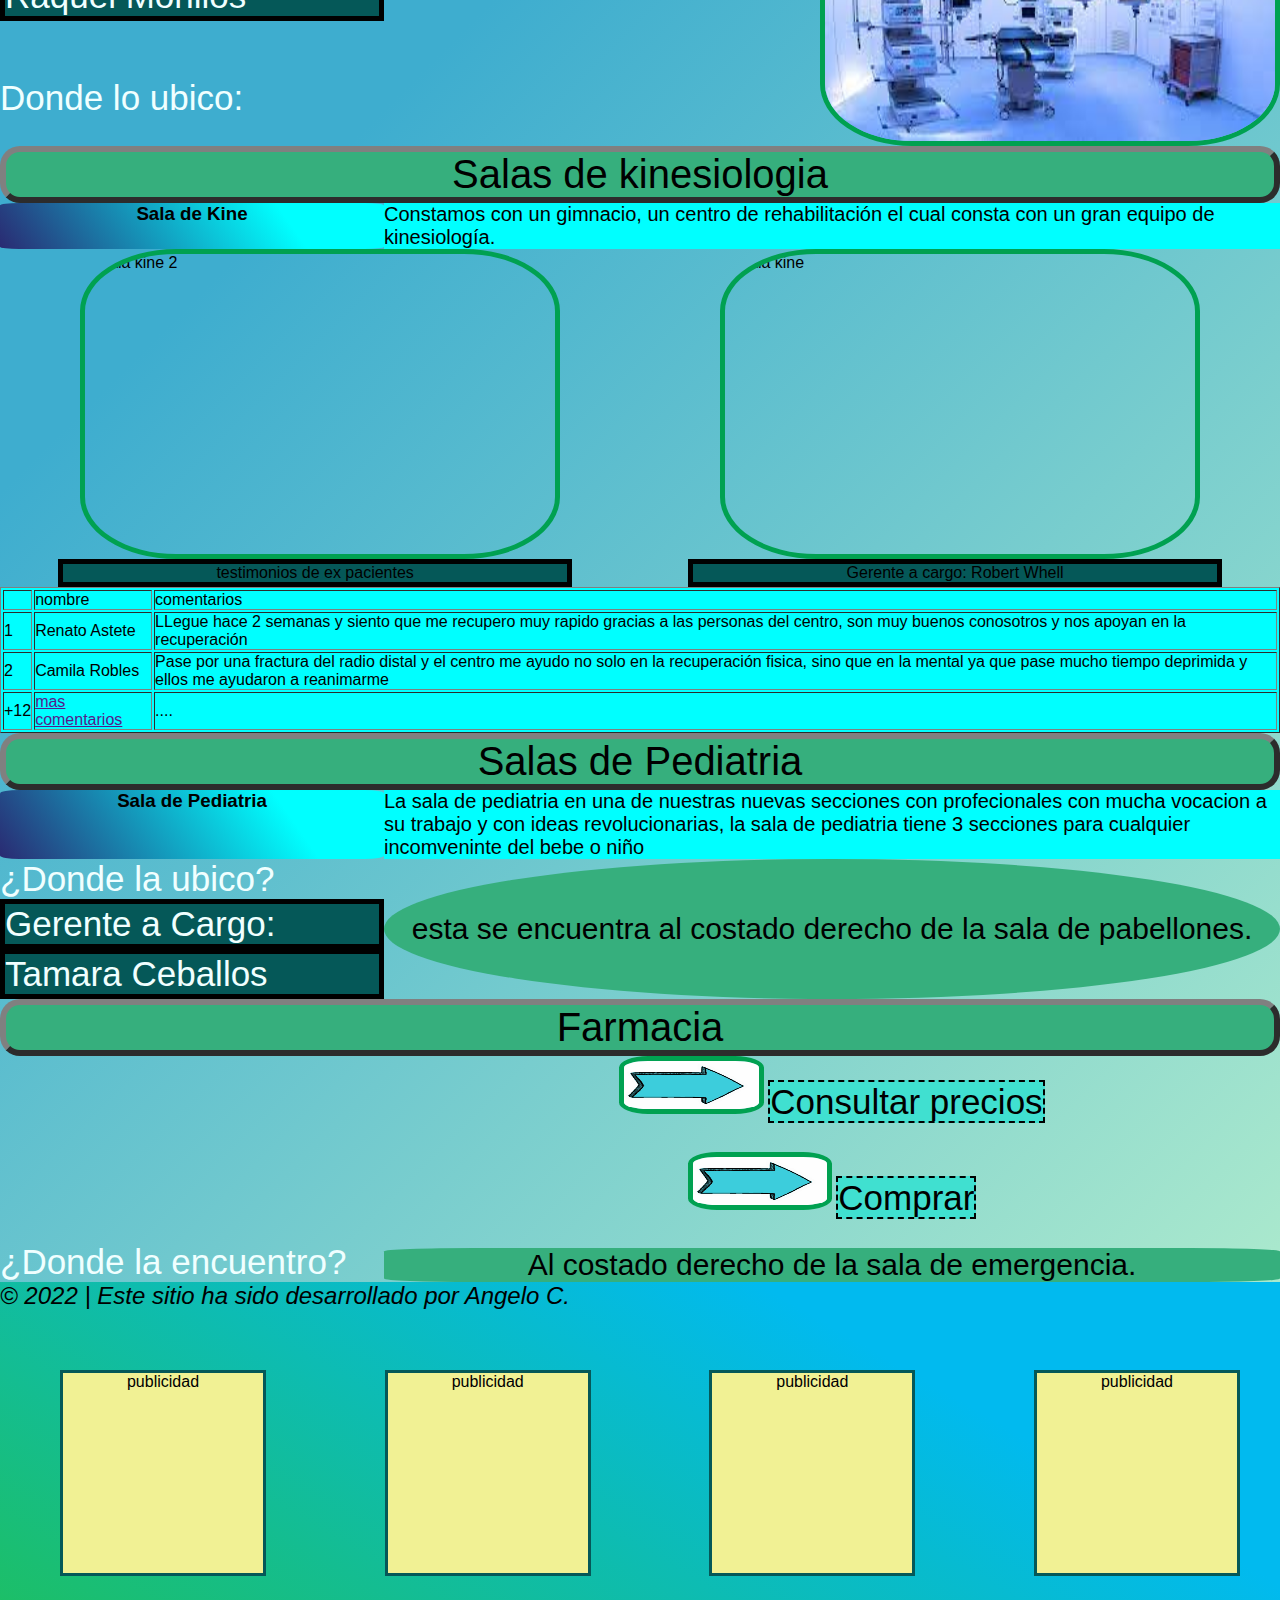
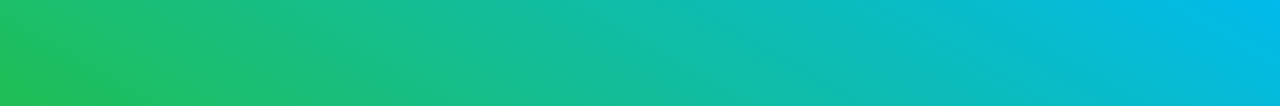
==== commit 327ecaa2: "entrega2lista" ====
--- a/index.html
+++ b/index.html
@@ -53,8 +53,10 @@
                 </ul>
             <span class="centros" id="encabezado2">Consultas generales</span>
             <ul id="contenido2">
-                <li class="alinear"><a href="./paginas/agendar-hora.html" class="sacarLineas2">¡PEDIR HORA!</a></li>
-                <li class="alinear"><a href="./paginas/examenespcr.html" class="sacarLineas2">¡EXAMEN PCR!</a></li>
+                <li><img class="alinear1" src="./Fuentes_Imagenes/arrow-blue.gif" width="15%" height="60px">
+                    <a href="./paginas/agendar-hora.html" class="sacarLineas2 centrar">¡PEDIR HORA!</a></li>
+                <li><img class="alinear1" src="./Fuentes_Imagenes/arrow-blue.gif" width="15%" height="60px">
+                    <a href="./paginas/examenespcr.html" class="sacarLineas2 centrar">¡EXAMEN PCR!</a></li>
             </ul>
             <span class="centros" id="encabezado3">Quirofano</span>
             
@@ -137,17 +139,19 @@
             <span class="centros" id="encabezado6">Farmacia</span>
                 <span id="parrafo6">¿Donde la encuentro?</span>
             <ul id="contenido6">
-                <li class="alinear"><a href="./Paginas/farmacia-y-precios.html" class="sacarLineas2">Consultar
+                <li><img class="alinear" src="./Fuentes_Imagenes/arrow-blue.gif" width="15%" height="50%">
+                    <a href="./Paginas/farmacia-y-precios.html" class="sacarLineas2">Consultar
                         precios</a></li>
-                <li class="alinear"><a href="./Paginas/farmacia-y-precios.html" class="sacarLineas2">Comprar</a>
+                <li><img class="alinear" src="./Fuentes_Imagenes/arrow-blue.gif" width="15%" height="50%">
+                    <a href="./Paginas/farmacia-y-precios.html" class="sacarLineas2">Comprar</a>
                 </li>
                 <li class="fondoVerde">Al costado derecho de la sala de emergencia.</li>
             </ul>
     </main>
     <footer>
         <em>© 2022 | Este sitio ha sido desarrollado por Angelo C.</em>
-        <article class="publicidad"><div>publicidad</div> 
-            <div>publicidad</div> <div>publicidad</div> <div>publicidad</div> </article>
+        <article class="publicidad"><div class="marketing">publicidad</div> 
+            <div class="marketing">publicidad</div> <div class="marketing">publicidad</div> <div class="marketing">publicidad</div> </article>
     </footer>
 
 </body>
--- a/Estilos/Estilos.css
+++ b/Estilos/Estilos.css
@@ -150,7 +150,29 @@
      flex-flow: column;
      justify-content:center;
      list-style-type: none;
-    text-align: center;}}
+    text-align: center;}
+.publicidad{
+    display: flex;
+    flex-flow: row wrap;
+    margin: 40px;
+    align-items: center;
+    text-align: center;
+    justify-content: space-between;
+}
+.centrar{
+    margin: 0 30% 0 30% ;
+}
+.sacarLineas2{
+    text-decoration: none;
+    color: black;
+    list-style-type: none;
+    background-color: turquoise;
+    font-size: 35px;
+    font-family: fantasy, sans-serif;
+    border: dashed 2px;
+    ;
+}
+}
                 /**********TABLET**************/
 @media (min-width: 481px) and (max-width: 1023px){
     .mainGrids{
@@ -298,6 +320,28 @@
          justify-content:center;
          list-style-type: none;
         text-align: center;}
+    .publicidad{
+        display: flex;
+        flex-flow: row wrap;
+        margin: 40px;
+        align-items: center;
+        text-align: center;
+        justify-content: space-between;
+        }
+    .centrar{
+        margin: 0 30% 0 30% ;
+        font-size: 20px;
+    }
+    .sacarLineas2{
+        text-decoration: none;
+        color: black;
+        list-style-type: none;
+        background-color: turquoise;
+        font-size: 30px;
+        font-family: fantasy, sans-serif;
+        border: dashed 2px;
+        ;
+    }
 }
 /*SMARTPHONE*/
 @media (max-width: 480px){
@@ -451,6 +495,29 @@
          justify-content:center;
          list-style-type: none;
         text-align: center;}
+        div{
+            margin-top: 20px;
+        }
+    .publicidad{
+    display: flex;
+    flex-flow: column nowrap;
+    margin: 40px;
+    align-items: center;
+    text-align: center;
+    }
+    .centrar{
+    margin: 0 10% 0 35% ;
+    }
+    .sacarLineas2{
+        text-decoration: none;
+        color: black;
+        list-style-type: none;
+        background-color: turquoise;
+        font-size: 20px;
+        font-family: fantasy, sans-serif;
+        border: dashed 2px;
+        ;
+    }
 }    
 
 /*Estilos a etiquetas*/
@@ -521,14 +588,21 @@
 }
 footer{
     background-color: #20bf55;
-    background-image: linear-gradient(30deg, #20bf55 0%, #01baef 74%);   
+    background-image: linear-gradient(30deg, #20bf55 0%, #01baef 74%); 
+    padding-bottom: 10vh;  
 }
 div{
     height: 200px;
     width: 200px;
     background-color: rgb(241, 241, 148);
-    border: solid #055858; 
-}
+    border: solid #055858;
+    margin-left: 20px;
+    margin-top: 20px;
+}
+em{
+    font-size: x-large;
+}
+
 /*Menu desplegable*/ 
 #colorMenu li:hover{
     background-color: #00a151;
@@ -549,14 +623,56 @@
     text-decoration: none;
     color: black;
 }
-.sacarLineas2{
-    text-decoration: none;
-    color: black;
-    list-style-type: none;
-    background-color: turquoise;
-    font-size: 35px;
-    font-family: fantasy, sans-serif;
-    border: dashed 2px;
+/* animaciones*/
+.alinear{
+    animation-name: ladolado;
+    animation-duration: 5s;
+    animation-delay: none;
+    animation-iteration-count: infinite;
+}
+@keyframes ladolado{
+    0% {
+        background-color: #00a151;
+        transform: translateX(-2000px);
+    }
+    50%{
+        transform: translateX(10px);
+    }
+    60%{
+       transform: translateX(-300px); 
+    }
+    100%{
+        transform: rotateX(2%);
+    }
+}
+.alinear1{
+    animation-name: ladolado1;
+    animation-duration: 5s;
+    animation-delay: none;
+    animation-iteration-count: infinite;
+}
+@keyframes ladolado1{
+    0% {
+        background-color: #00a151;
+        transform: translateX(0px);
+    }
+    40%{
+        transform: translateX(180%);
+    }
+    60%{
+       transform: translateX(-200px); 
+    }
+    100%{
+        transform: rotateX(1000px);
+    }
+}
+.marketing{
+transition: height 5s; 
+transition: width 2s;
+}
+.marketing:hover{
+    height: 400px;
+    width: 400px;
 }
 .centros{
     text-align: center;
@@ -566,15 +682,6 @@
     padding-left: 15%;
     border-radius: 20px;
     border: outset 6px gray;
-    
-}
-.alinear{
-    text-align: center;
-    list-style-type: none;
-    background-repeat: no-repeat;
-    background-image: url(./imagenes/arrow-blue.gif);
-    background-size: 60px;
-    background-position: 0 60% 0 40%;
 }
 .destacados{
     background-color:#055858;
@@ -600,10 +707,3 @@
 #pading{
     padding: 0 12% 0 12%;
 }
-.publicidad{
-    display: flex;
-    flex-flow: row nowrap;
-    margin: 10px;
-    justify-content: space-between;
-    text-align: center;
-    }